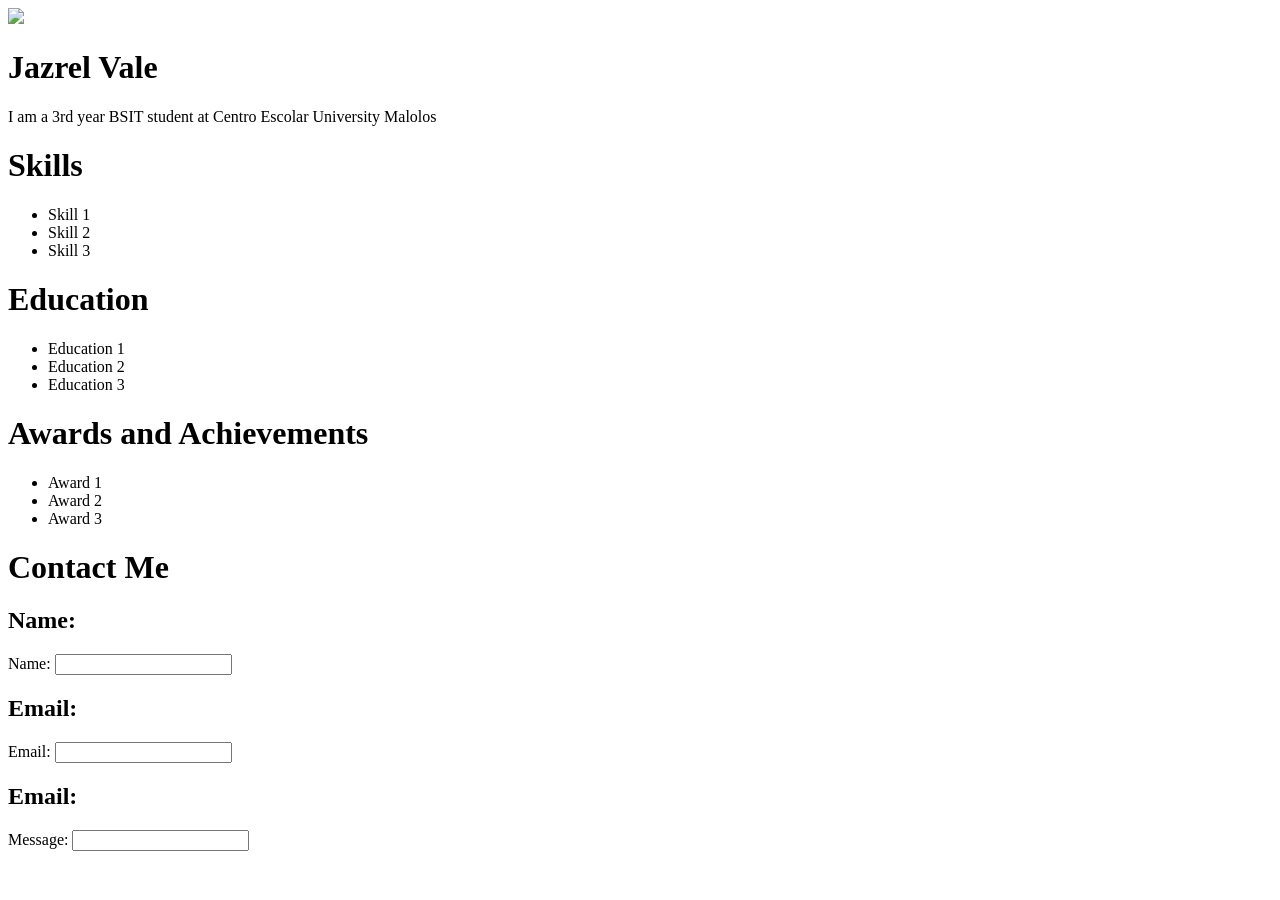
==== prelimexam.html @ 6f87fd0d "prelims" ====
<!DOCTYPE html>
<html lang = "en">
<meta charset = UTF-8>
    <head>
        <title>
            PRIN135-PrelimExam
        </title>
    </head>
    <body>
        <img src = "img src = "https://upload.wikimedia.org/wikipedia/commons/0/03/Twitter_default_profile_400x400.png?utm_source=commons.wikimedia.org&utm_campaign=index&utm_content=original" >
        <h1> Jazrel Vale </h1>
        <p> I am a 3rd year BSIT student at Centro Escolar University Malolos </p>
        <div>
            <h1> Skills </h1>
            <ul>
                <li> Skill 1 </li>
                <li> Skill 2 </li>
                <li> Skill 3 </li>
            </ul>
        </div>
        <div>
            <h1> Education </h1>
            <ul>
                <li> Education 1 </li>
                <li> Education 2 </li>
                <li> Education 3 </li>
            </ul>
        </div>
        <div>
            <h1> Awards and Achievements </h1>
            <ul>
                <li> Award 1 </li>
                <li> Award 2 </li>
                <li> Award 3 </li>
            </ul>
        </div>
        <h1> Contact Me </h1>
        <h2> Name: </h2>
    <form>
      <div>
        <label for="name">Name: <span aria-hidden="true"></span></label>
        <input type="text" id="name" name="name" required>
      </div>
    </form>
        <h2> Email: </h2>
    <form>
      <div>
        <label for="email">Email: <span aria-hidden="true"></span></label>
        <input type="email" id="email" email="email" required>
      </div>
    </form>
        <h2> Email: </h2>
    <form>
      <div>
        <label for="message">Message: <span aria-hidden="true"></span></label>
        <input type="text" id="message" message="message" required>
      </div>
    </form>
        
    </body>
</html>
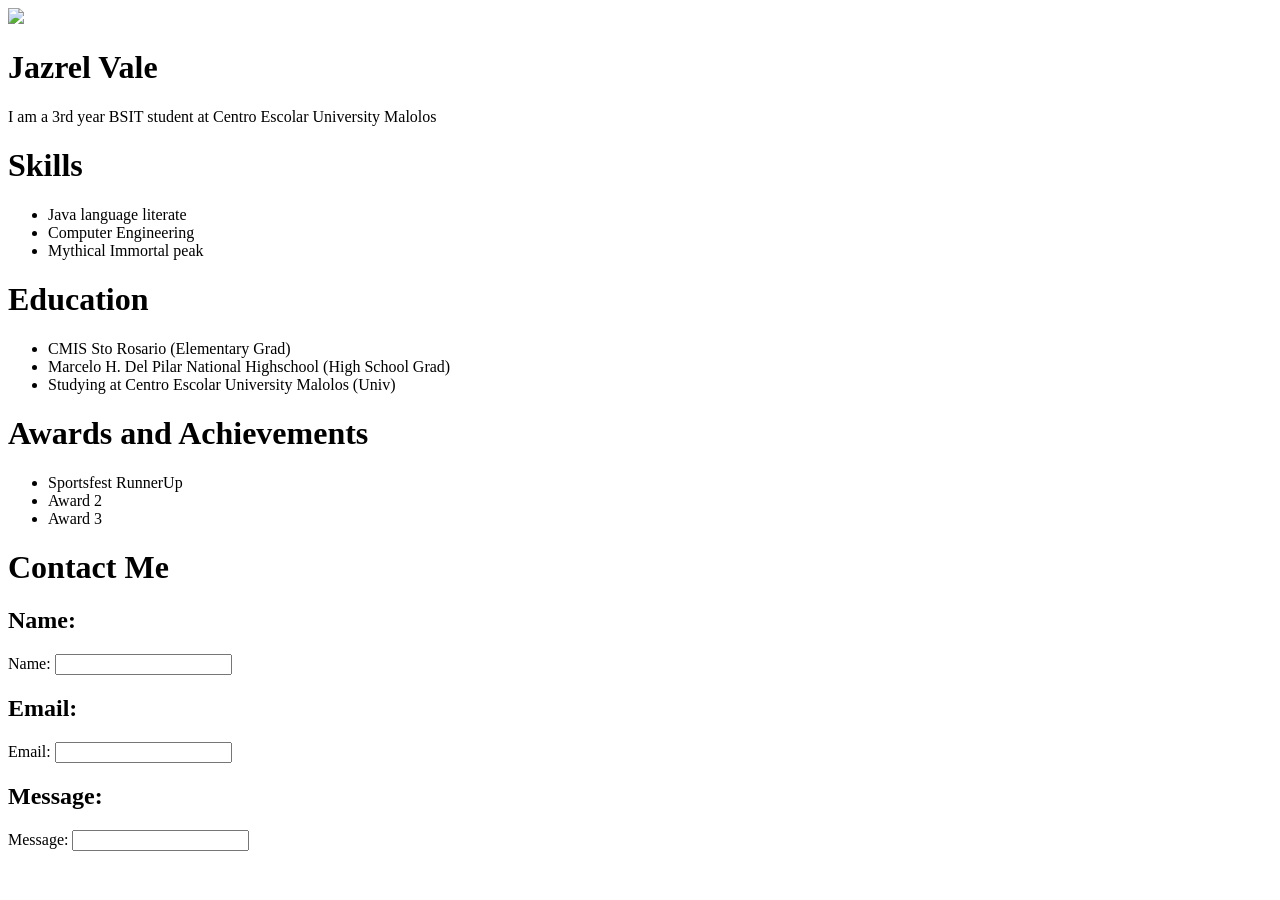
==== commit 6d7fb923: "prelims" ====
--- a/prelimexam.html
+++ b/prelimexam.html
@@ -7,29 +7,32 @@
         </title>
     </head>
     <body>
-        <img src = "img src = "https://upload.wikimedia.org/wikipedia/commons/0/03/Twitter_default_profile_400x400.png?utm_source=commons.wikimedia.org&utm_campaign=index&utm_content=original" >
+        <nav>
+            
+        </nav>
+        <img src = "https://upload.wikimedia.org/wikipedia/commons/0/03/Twitter_default_profile_400x400.png?utm_source=commons.wikimedia.org&utm_campaign=index&utm_content=original" >
         <h1> Jazrel Vale </h1>
         <p> I am a 3rd year BSIT student at Centro Escolar University Malolos </p>
         <div>
             <h1> Skills </h1>
             <ul>
-                <li> Skill 1 </li>
-                <li> Skill 2 </li>
-                <li> Skill 3 </li>
+                <li> Java language literate </li>
+                <li> Computer Engineering </li>
+                <li> Mythical Immortal peak </li>
             </ul>
         </div>
         <div>
             <h1> Education </h1>
             <ul>
-                <li> Education 1 </li>
-                <li> Education 2 </li>
-                <li> Education 3 </li>
+                <li> CMIS Sto Rosario (Elementary Grad) </li>
+                <li> Marcelo H. Del Pilar National Highschool (High School Grad) </li>
+                <li> Studying at Centro Escolar University Malolos (Univ) </li>
             </ul>
         </div>
         <div>
             <h1> Awards and Achievements </h1>
             <ul>
-                <li> Award 1 </li>
+                <li> Sportsfest RunnerUp </li>
                 <li> Award 2 </li>
                 <li> Award 3 </li>
             </ul>
@@ -49,7 +52,7 @@
         <input type="email" id="email" email="email" required>
       </div>
     </form>
-        <h2> Email: </h2>
+        <h2> Message: </h2>
     <form>
       <div>
         <label for="message">Message: <span aria-hidden="true"></span></label>
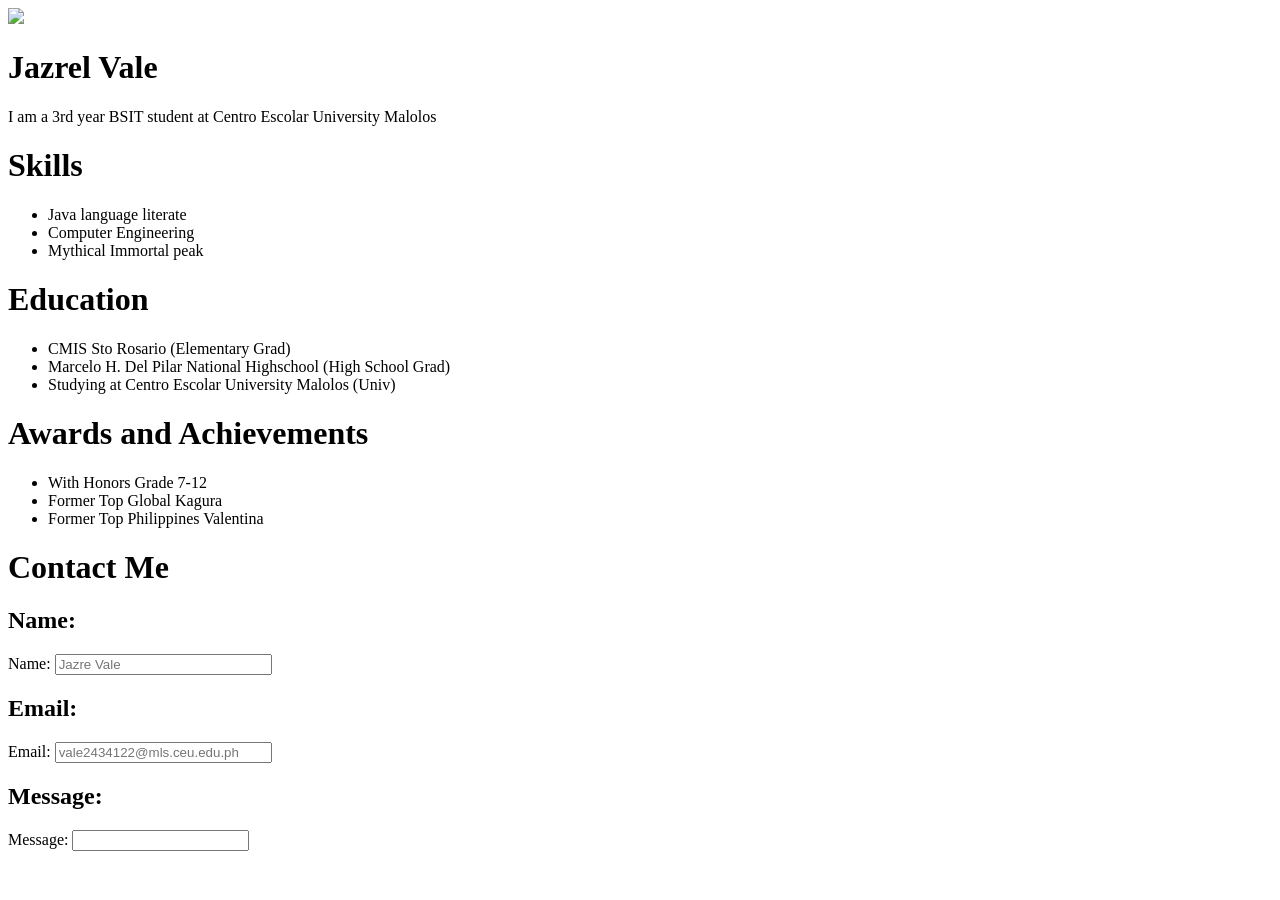
==== commit c6542d8e: "prelims" ====
--- a/prelimexam.html
+++ b/prelimexam.html
@@ -10,8 +10,9 @@
         <nav>
             
         </nav>
-        <img src = "https://upload.wikimedia.org/wikipedia/commons/0/03/Twitter_default_profile_400x400.png?utm_source=commons.wikimedia.org&utm_campaign=index&utm_content=original" >
+        <img src = "https://upload.wikimedia.org/wikipedia/commons/0/03/Twitter_default_profile_400x400.png?utm_source=commons.wikimedia.org&utm_campaign=index&utm_content=original" width = 200 >
         <h1> Jazrel Vale </h1>
+        <h3></h3>
         <p> I am a 3rd year BSIT student at Centro Escolar University Malolos </p>
         <div>
             <h1> Skills </h1>
@@ -32,9 +33,9 @@
         <div>
             <h1> Awards and Achievements </h1>
             <ul>
-                <li> Sportsfest RunnerUp </li>
-                <li> Award 2 </li>
-                <li> Award 3 </li>
+                <li> With Honors Grade 7-12 </li>
+                <li> Former Top Global Kagura </li>
+                <li> Former Top Philippines Valentina </li>
             </ul>
         </div>
         <h1> Contact Me </h1>
@@ -42,21 +43,21 @@
     <form>
       <div>
         <label for="name">Name: <span aria-hidden="true"></span></label>
-        <input type="text" id="name" name="name" required>
+        <input type="text" id="name" placeholder = "Jazre Vale" name="name" required size = "25">
       </div>
     </form>
         <h2> Email: </h2>
     <form>
       <div>
         <label for="email">Email: <span aria-hidden="true"></span></label>
-        <input type="email" id="email" email="email" required>
+        <input type="email" id="email" placeholder = "vale2434122@mls.ceu.edu.ph" email="email" required size = "25">
       </div>
     </form>
         <h2> Message: </h2>
     <form>
       <div>
         <label for="message">Message: <span aria-hidden="true"></span></label>
-        <input type="text" id="message" message="message" required>
+        <input type="text" id="message" message="message" >
       </div>
     </form>
         
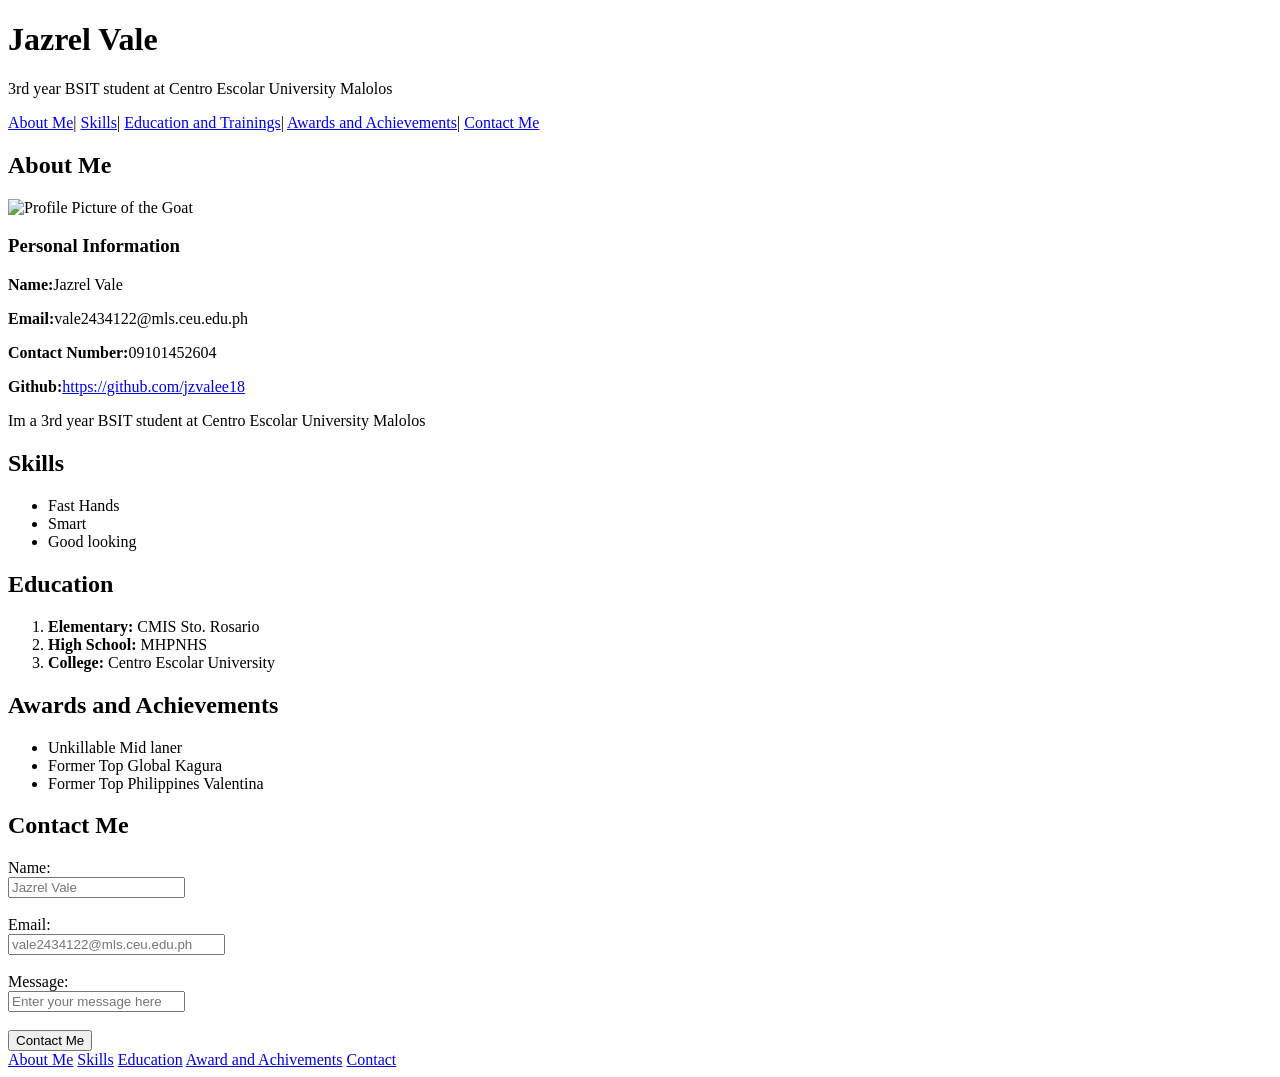
==== commit d310cda2: "prelims" ====
--- a/prelimexam.html
+++ b/prelimexam.html
@@ -1,65 +1,104 @@
 <!DOCTYPE html>
-<html lang = "en">
-<meta charset = UTF-8>
-    <head>
-        <title>
-            PRIN135-PrelimExam
-        </title>
-    </head>
+<html lang="en">
+<head>
+    <meta charset ="UTF-8">
+    <meta name ="viewport" content="width=device-width, initial-scale=1.0">
+    <title>PRIN135-PrelimExam</title>
+</head>
+
     <body>
+        <header>
+        <h1>Jazrel Vale</h1>
+        <p>3rd year BSIT student at Centro Escolar University Malolos</p>
+        <nav aria-label="Main Navigation">
+            <a href="#about">About Me</a>|
+            <a href="#skills">Skills</a>|
+            <a href="#education">Education and Trainings</a>|
+            <a href="#achievements">Awards and Achievements</a>|
+            <a href="#contact">Contact Me</a>
+        </nav>
+    </header>
+
+    <main>
+        <section id="about">
+            <h2>About Me</h2>
+            <img src="https://upload.wikimedia.org/wikipedia/commons/0/03/Twitter_default_profile_400x400.png?utm_source=commons.wikimedia.org&utm_campaign=index&utm_content=original" alt="Profile Picture of the Goat" width="200"height="200">
+            <h3>Personal Information</h3>
+            <p><strong>Name:</strong>Jazrel Vale</p>
+            <p><strong>Email:</strong>vale2434122@mls.ceu.edu.ph</p>
+            <p><strong>Contact Number:</strong>09101452604</p>
+            <p><strong>Github:</strong><a href="https://github.com/villanueva2433508"target="_blank">https://github.com/jzvalee18</a></p>
+            <p>Im a 3rd year BSIT student at Centro Escolar University Malolos</p>
+
+        </section>
+        
+        <section id="skills">
+            <h2>Skills</h2>
+            <ul>
+                <li>Fast Hands</li>
+                <li>Smart</li>
+                <li>Good looking</li>
+            </ul>
+
+    </section>
+
+    <section id="education">
+        <h2>Education</h2>
+        <ol>
+            <li><strong>Elementary: </strong> CMIS Sto. Rosario</li>
+            <li><strong>High School: </strong> MHPNHS</li>
+            <li><strong>College: </strong> Centro Escolar University</li>
+        </ol>
+    </section>
+    
+    <section id="achievements">
+        <h2>Awards and Achievements</h2>
+        <ul>
+            <li>Unkillable Mid laner</li>
+            <li>Former Top Global Kagura</li>
+            <li>Former Top Philippines Valentina</li>
+        </ul>
+    </section>
+
+    <section id="contact">
+        <h2>Contact Me</h2>
+        <form>
+
+                <div>
+                <label for="name">Name:</label><br/>
+                <input id="name" type="text" placeholder="Jazrel Vale" required>
+                </div> <br/>
+
+                <div>
+                <label for="emaiL">Email:</label><br/>
+                <input id="email" type="email" placeholder="vale2434122@mls.ceu.edu.ph" required size = "25">
+                </div><br/>
+
+                <div>
+                <label for="message">Message:</label><br/>
+                <input id="Message" row="3" placeholder="Enter your message here" required>
+                </div><br/>
+
+                <button type="submit">Contact Me</button>
+            </form>
+            </section>  
+        </main>  
+         
+        <footer>
         <nav>
-            
+            <a href="#about">About Me</a>
+            <span></span>
+            <a href="#skills">Skills</a>
+            <span></span>
+            <a href="#education">Education</a>
+            <span></span>
+            <a href="awards">Award and Achivements</a>
+            <span></span>
+            <a href="#contact">Contact</a>
+            <span></span>
         </nav>
-        <img src = "https://upload.wikimedia.org/wikipedia/commons/0/03/Twitter_default_profile_400x400.png?utm_source=commons.wikimedia.org&utm_campaign=index&utm_content=original" width = 200 >
-        <h1> Jazrel Vale </h1>
-        <h3></h3>
-        <p> I am a 3rd year BSIT student at Centro Escolar University Malolos </p>
-        <div>
-            <h1> Skills </h1>
-            <ul>
-                <li> Java language literate </li>
-                <li> Computer Engineering </li>
-                <li> Mythical Immortal peak </li>
-            </ul>
-        </div>
-        <div>
-            <h1> Education </h1>
-            <ul>
-                <li> CMIS Sto Rosario (Elementary Grad) </li>
-                <li> Marcelo H. Del Pilar National Highschool (High School Grad) </li>
-                <li> Studying at Centro Escolar University Malolos (Univ) </li>
-            </ul>
-        </div>
-        <div>
-            <h1> Awards and Achievements </h1>
-            <ul>
-                <li> With Honors Grade 7-12 </li>
-                <li> Former Top Global Kagura </li>
-                <li> Former Top Philippines Valentina </li>
-            </ul>
-        </div>
-        <h1> Contact Me </h1>
-        <h2> Name: </h2>
-    <form>
-      <div>
-        <label for="name">Name: <span aria-hidden="true"></span></label>
-        <input type="text" id="name" placeholder = "Jazre Vale" name="name" required size = "25">
-      </div>
-    </form>
-        <h2> Email: </h2>
-    <form>
-      <div>
-        <label for="email">Email: <span aria-hidden="true"></span></label>
-        <input type="email" id="email" placeholder = "vale2434122@mls.ceu.edu.ph" email="email" required size = "25">
-      </div>
-    </form>
-        <h2> Message: </h2>
-    <form>
-      <div>
-        <label for="message">Message: <span aria-hidden="true"></span></label>
-        <input type="text" id="message" message="message" >
-      </div>
-    </form>
-        
-    </body>
-</html>+        </footer>
+
+    </section>
+    </main>
+    </body>
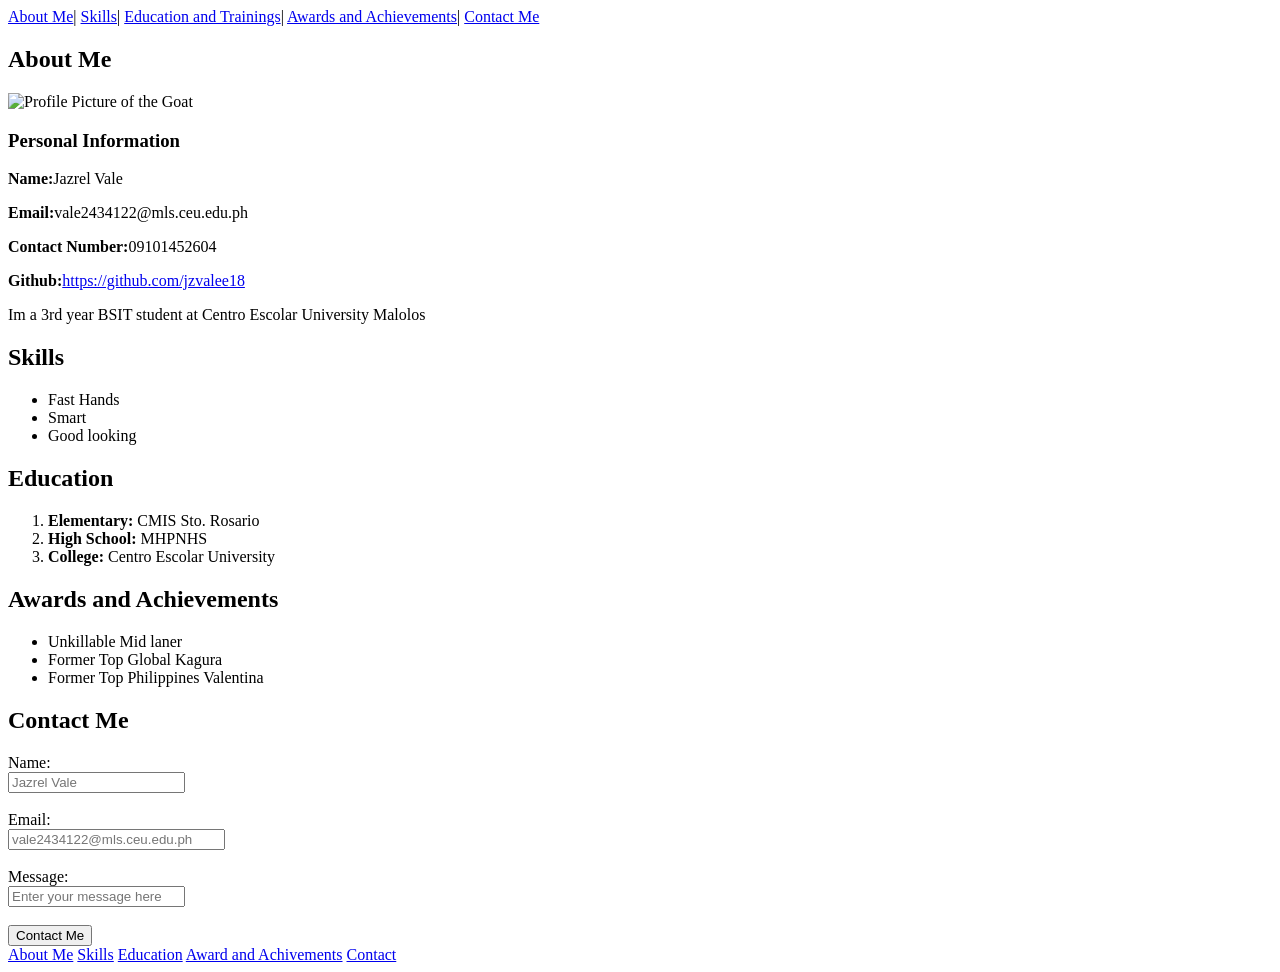
==== commit 2b8bf291: "prelims" ====
--- a/prelimexam.html
+++ b/prelimexam.html
@@ -8,8 +8,6 @@
 
     <body>
         <header>
-        <h1>Jazrel Vale</h1>
-        <p>3rd year BSIT student at Centro Escolar University Malolos</p>
         <nav aria-label="Main Navigation">
             <a href="#about">About Me</a>|
             <a href="#skills">Skills</a>|
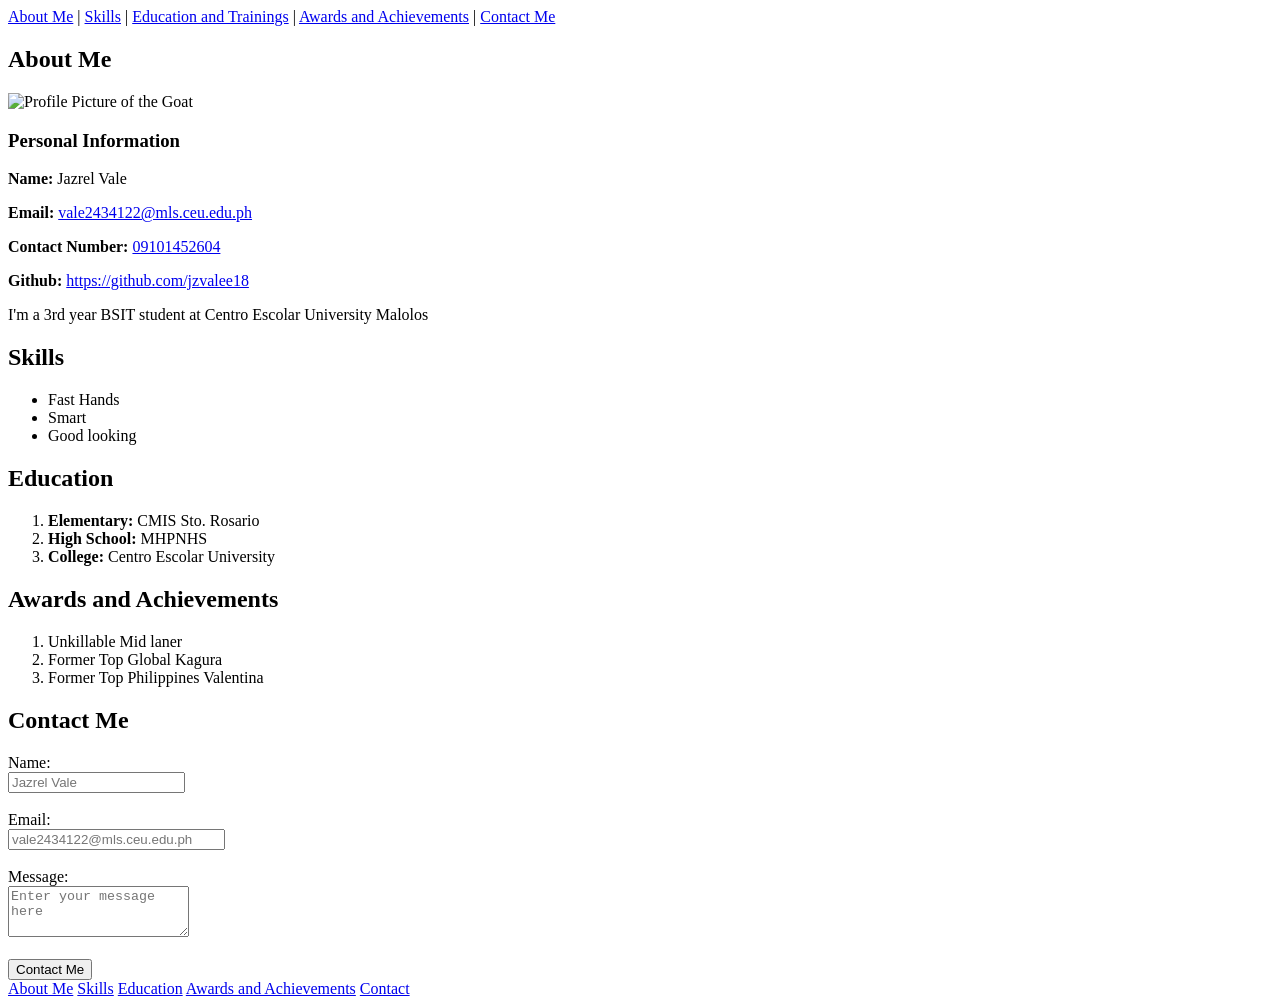
==== commit 919bfcbb: "Updated Prelim Exam Based From Feedback" ====
--- a/prelimexam.html
+++ b/prelimexam.html
@@ -1,18 +1,17 @@
 <!DOCTYPE html>
 <html lang="en">
 <head>
-    <meta charset ="UTF-8">
-    <meta name ="viewport" content="width=device-width, initial-scale=1.0">
+    <meta charset="UTF-8">
+    <meta name="viewport" content="width=device-width, initial-scale=1.0">
     <title>PRIN135-PrelimExam</title>
 </head>
-
-    <body>
-        <header>
+<body>
+    <header>
         <nav aria-label="Main Navigation">
-            <a href="#about">About Me</a>|
-            <a href="#skills">Skills</a>|
-            <a href="#education">Education and Trainings</a>|
-            <a href="#achievements">Awards and Achievements</a>|
+            <a href="#about">About Me</a> |
+            <a href="#skills">Skills</a> |
+            <a href="#education">Education and Trainings</a> |
+            <a href="#achievements">Awards and Achievements</a> |
             <a href="#contact">Contact Me</a>
         </nav>
     </header>
@@ -20,14 +19,13 @@
     <main>
         <section id="about">
             <h2>About Me</h2>
-            <img src="https://upload.wikimedia.org/wikipedia/commons/0/03/Twitter_default_profile_400x400.png?utm_source=commons.wikimedia.org&utm_campaign=index&utm_content=original" alt="Profile Picture of the Goat" width="200"height="200">
+            <img src="https://upload.wikimedia.org/wikipedia/commons/0/03/Twitter_default_profile_400x400.png?utm_source=commons.wikimedia.org&utm_campaign=index&utm_content=original" alt="Profile Picture of the Goat" width="200" height="200">
             <h3>Personal Information</h3>
-            <p><strong>Name:</strong>Jazrel Vale</p>
-            <p><strong>Email:</strong>vale2434122@mls.ceu.edu.ph</p>
-            <p><strong>Contact Number:</strong>09101452604</p>
-            <p><strong>Github:</strong><a href="https://github.com/villanueva2433508"target="_blank">https://github.com/jzvalee18</a></p>
-            <p>Im a 3rd year BSIT student at Centro Escolar University Malolos</p>
-
+            <p><strong>Name:</strong> Jazrel Vale</p>
+            <p><strong>Email:</strong> <a href="mailto:vale2434122@mls.ceu.edu.ph">vale2434122@mls.ceu.edu.ph</a></p>
+            <p><strong>Contact Number:</strong> <a href="tel:+639101452604">09101452604</a></p>
+            <p><strong>Github:</strong> <a href="https://github.com/jzvalee18" target="_blank">https://github.com/jzvalee18</a></p>
+            <p>I'm a 3rd year BSIT student at Centro Escolar University Malolos</p>
         </section>
         
         <section id="skills">
@@ -37,66 +35,61 @@
                 <li>Smart</li>
                 <li>Good looking</li>
             </ul>
+        </section>
 
-    </section>
+        <section id="education">
+            <h2>Education</h2>
+            <ol>
+                <li><strong>Elementary: </strong> CMIS Sto. Rosario</li>
+                <li><strong>High School: </strong> MHPNHS</li>
+                <li><strong>College: </strong> Centro Escolar University</li>
+            </ol>
+        </section>
+        
+        <section id="achievements">
+            <h2>Awards and Achievements</h2>
+            <ol>
+                <li>Unkillable Mid laner</li>
+                <li>Former Top Global Kagura</li>
+                <li>Former Top Philippines Valentina</li>
+            </ol>
+        </section>
 
-    <section id="education">
-        <h2>Education</h2>
-        <ol>
-            <li><strong>Elementary: </strong> CMIS Sto. Rosario</li>
-            <li><strong>High School: </strong> MHPNHS</li>
-            <li><strong>College: </strong> Centro Escolar University</li>
-        </ol>
-    </section>
-    
-    <section id="achievements">
-        <h2>Awards and Achievements</h2>
-        <ul>
-            <li>Unkillable Mid laner</li>
-            <li>Former Top Global Kagura</li>
-            <li>Former Top Philippines Valentina</li>
-        </ul>
-    </section>
-
-    <section id="contact">
-        <h2>Contact Me</h2>
-        <form>
-
+        <section id="contact">
+            <h2>Contact Me</h2>
+            <form>
                 <div>
-                <label for="name">Name:</label><br/>
-                <input id="name" type="text" placeholder="Jazrel Vale" required>
-                </div> <br/>
-
-                <div>
-                <label for="emaiL">Email:</label><br/>
-                <input id="email" type="email" placeholder="vale2434122@mls.ceu.edu.ph" required size = "25">
+                    <label for="name">Name:</label><br/>
+                    <input id="name" name="name" type="text" placeholder="Jazrel Vale" maxlength="25" required>
                 </div><br/>
 
                 <div>
-                <label for="message">Message:</label><br/>
-                <input id="Message" row="3" placeholder="Enter your message here" required>
+                    <label for="email">Email:</label><br/>
+                    <input id="email" name="email" type="email" placeholder="vale2434122@mls.ceu.edu.ph" size="25" maxlength="25" required>
+                </div><br/>
+
+                <div>
+                    <label for="message">Message:</label><br/>
+                    <textarea id="message" name="message" rows="3" placeholder="Enter your message here" maxlength="255" required></textarea>
                 </div><br/>
 
                 <button type="submit">Contact Me</button>
             </form>
-            </section>  
-        </main>  
-         
-        <footer>
-        <nav>
+        </section>  
+    </main>   
+     
+    <footer>
+        <nav aria-label="Footer Navigation">
             <a href="#about">About Me</a>
             <span></span>
             <a href="#skills">Skills</a>
             <span></span>
             <a href="#education">Education</a>
             <span></span>
-            <a href="awards">Award and Achivements</a>
+            <a href="#achievements">Awards and Achievements</a>
             <span></span>
             <a href="#contact">Contact</a>
-            <span></span>
         </nav>
-        </footer>
-
-    </section>
-    </main>
-    </body>+    </footer>
+</body>
+</html>
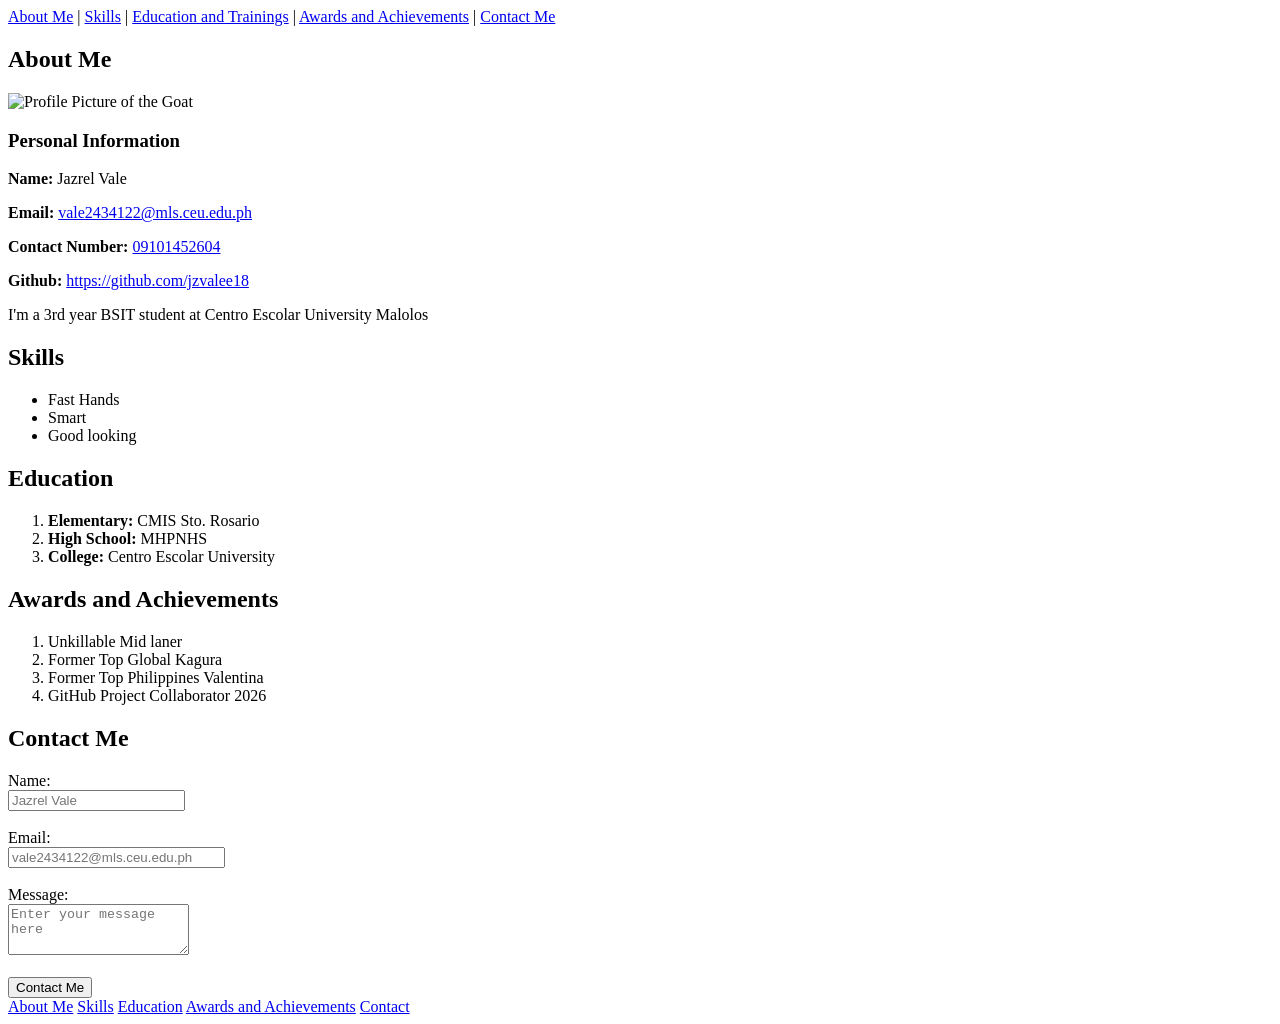
==== commit b24a9493: "Added GitHub Project Collaborator Achievement." ====
--- a/prelimexam.html
+++ b/prelimexam.html
@@ -52,6 +52,7 @@
                 <li>Unkillable Mid laner</li>
                 <li>Former Top Global Kagura</li>
                 <li>Former Top Philippines Valentina</li>
+                <li>GitHub Project Collaborator 2026</li>
             </ol>
         </section>
 
